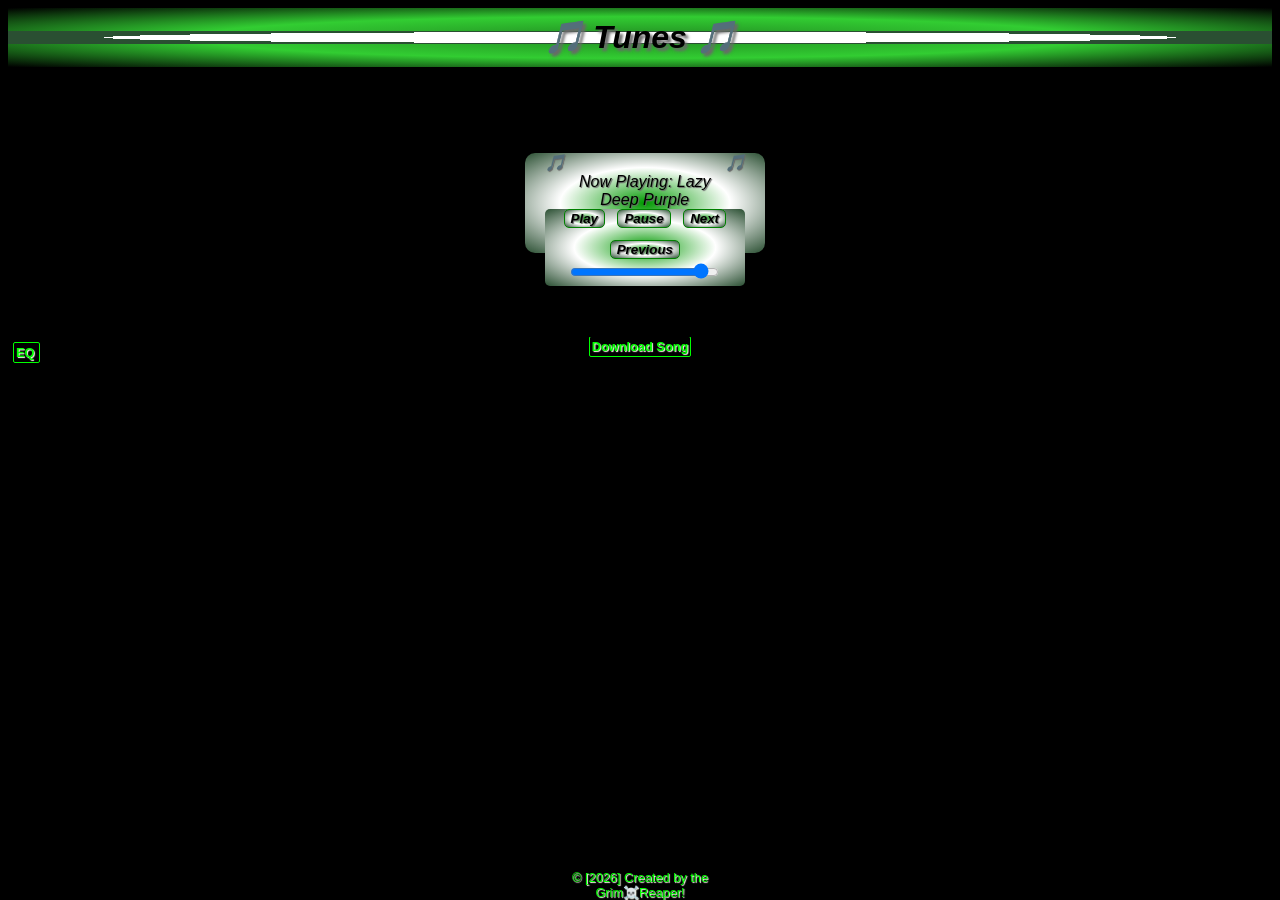
==== index.html @ 544a2c22 "Update index.html" ====
<!DOCTYPE html>
<html lang="en">
<head>
  <meta http-equiv="cache-control" content="no-cache"> 
  <link rel="icon" type="image/jpeg" href="IMG_0304.jpeg">  <!-- Favicon -->
  <link rel="apple-touch-icon" href="IMG_0304.jpeg">
  <link rel="stylesheet" href="style.css">
  <link rel="manifest" href="manifest.json">
  <meta name="theme-color" content="#000000">
  <meta name="apple-mobile-web-app-capable" content="yes">
  <meta name="apple-mobile-web-app-status-bar-style" content="black-translucent">
  <meta charset="UTF-8">
  <meta name="viewport" content="width=device-width, initial-scale=1.0">

<title>Tunes</title>
  
</head>
<body>

     <!-- Green Header -->
   <header>
    <h1>🎵 Tunes 🎵</h1>
                </header>

<!-- 🎵 MP3 PLAYER 🎵 -->
       <div class="container">
    <div class="player"><span style="float: left; margin-top: -20px;">🎵</span><span style="float: right; margin-top: -20px;">🎵</span>
        <div class="details">
            <div class="now-playing">Now Playing: <span id="track-name">Track Name</span></div>
            <div class="track-artist" id="track-artist">Artist Name</div>
        </div>
        <div class="controls">
            <button id="play">Play</button>
            <button id="pause">Pause</button>
            <button id="next">Next</button>
            <button id="previous">Previous</button>
            <input type="range" min="-10" max="10" value="10" id="volume">
        </div>
      <!--  <div class="playlist" id="playlist"></div> -->
        <audio id="audio"></audio> 
    </div></div>
               <!-- Build Download -->
   <a id="download-link" href="#" target="_self" download>Download Song</a>
     
  
                <!-- Equalizer -->
       <div class="equalizercontainer" onclick="toggleSidebar()">
         <div class="EQ">EQ</div>
         </div>
         <div id="sidebar" class="sidebar"> 

<label for="bass">Bass</label>
<input type="range" min="-10" max="10" value="5" id="bass"><br>
<label for="mid">Mid</label>
<input type="range" min="-10" max="10" value="0" id="mid"><br>
<label for="treble">Treble</label>
<input type="range" min="-10" max="10" value="7" id="treble">
</div>
  <!-- toggle sidebar function -->
<script>
function toggleSidebar() {
  document.getElementById("sidebar").classList.toggle("active");
} 
</script> 
  


  


  

  
                       <!-- JavaScript Files -->
                  <script src="js/tunes.js"></script> 
            



  <div class="footer">
<footer style="text-align: center; color: lime; text-shadow: 1px 1px 1px ivory; font-size: .8em;">
      © [2026] Created by the<br>Grim☠️Reaper!
    </footer>
  </div>
</body>
</html>
---- style.css ----
/* CSS Tunes Style */
/* Base page settings */
   body {
  box-sizing: border-box;
  background-color: Black;
  color: forestgreen;
  font-family: Arial, sans-serif;
  text-align: center;
}

/* Header (Green banner) */
header {
  background-color: forestgreen;
  color: Black;
  text-align: center;
  padding: 0.1em 0;   /* .3em 0; */
  margin: 0;
  line-height: 80%;  
  background-image: radial-gradient(forestgreen,
                                  limegreen, black);
}

/* Header */
    h1 {
  background-color: white;
  padding: 25px auto; /* 5px auto */
  text-align: center;
  text-shadow: 3px 3px 3px dimgray;
  font-style: italic;
  font-size: 2em;
  background-image: radial-gradient(#fff 25%,
                                #fff 60%, #2a4f32 15%);
}

     /* container for holding MP3 player */
    .container{
      display: block;
      justify-content: center;
      align-items: center;
      margin: 150px auto auto auto; 
      position: relative; /* Relative */
      width: 200px;
      height: 80px; 
      background-color: Black;
      color: Green;
      padding: 20px;
    
    }

/* Audio MP3 Player */
.player {
    width: 200px;
    background-color: white;
    color: black;
    font-style: italic;
    font-weight: 450; 
    text-shadow: 1px 1px 1px dimgray;
    margin: auto;
    position: absolute; 
    left: 2%;
    bottom:  70%;
    height: 60px; 
    padding: 20px; /* was 20 */
    background-image: radial-gradient(#090,
                                #fff, #2a4f32);
    border-radius: 10px;
}

/* Control & Button Styles */
.controls {
    back-ground: White;
    top: 20px; 
    border-radius: 5px;
    padding-bottom: 1px; /* add padding*/
    background-image: radial-gradient(#090,
                                #fff, #2a4f32);
    color: Green;
    align-text: center;   /* Centers items */
}
#play {
  background-color: white;
  background-image: radial-gradient(#090,
                                #fff, #2a4f32);
  color: black;
  font-style: italic;
  font-weight: 700; /* bold */
  text-shadow: 1px 1px 1px dimgray;
  border-radius: 5px;
  border: 1px solid green;
  text-align: center;
  padding: 5px auto 5px auto;
  margin-bottom: 10px;

}
  
  #pause{
    background-color: white;
    background-image: radial-gradient(#090,
                                #fff, #2a4f32);
    color: black;
    font-style: italic;
    font-weight: 700;
    text-shadow: 1px 1px 1px dimgray;
    border-radius: 5px;
    border: 1px solid green;
    text-align: center;
    padding: 5px auto 5px auto;
    margin-bottom: 10px;
    margin-left: 8px;
    margin-right: 8px;
    
  }

    #next {
      background-color: white;
      background-image: radial-gradient(#090,
                                #fff, #2a4f32);
      color: black;
      font-style: italic;
      font-weight: 700;
      text-shadow: 1px 1px 1px dimgray;
      border-radius: 5px;
      border: 1px solid green;
      text-align: center;
      padding: 5px auto 5px auto;
      margin-bottom: 10px;
      
    }

      #previous {
      background-color: white;
      background-image: radial-gradient(#090,
                                #fff, #2a4f32);
      color: black;
      font-style: italic;
      font-weight: 700;
      text-shadow: 1px 1px 1px dimgray;
      border: 1px solid green;
      margin: 2px 20px;
      padding: 2px auto;
      border-radius: 5px;
      }  
     
        #volume {
          background-color: white;
          color: green;
          padding: 0px 10px 2px 10px; 
        }

.playlist {
    color: green;
    margin-top: 10px;
}

/* Download Styles */
a { 
   font-size: 0.8em; 
   text-decoration: none;
   font-weight: 700;
   text-shadow: 1px 1px 1px ivory;
   padding: 2px;
   border-radius: 2px;
   border: 1px solid lime;
}
a:link { color: lime; 
         text-shadow: 1px 1px 1px ivory; }
a:visited { color: lime;
         text-shadow: 1px 1px 1px ivory; }
a:active { color: lime; 
         text-shadow: 1px 1px 1px ivory; }


 /* Equalizer */
.equalizercontainer {
  cursor: pointer;
  padding: 2px;
  width: 30px;
  height: 20px;
  border-radius: 2px;
}

 /* Equalizer Button */
.EQ {
  font-size:  0.8em;
  text-align: left;
  color: lime;
  text-shadow: 1px 1px 1px ivory;
  font-weight: bold;
  margin-top:  -15px;
  margin-left:  3px;
  padding: 2px;
  border: 1px solid lime;
  border-radius: 2px;
}

/* Sidebar Equalizer */
.sidebar {
  position: fixed;
  margin-top: -10px;
  margin-left: -210px; 
  width: 200px; 
  height: 70px;
  color: black;
  font-weight: 450;
  text-shadow: 1px 1px 1px dimgray;
  background: white;
  background-image: radial-gradient(#090,
                                #fff, #2a4f32);
  text-align: center;
  font-size: 1em;
  padding-top: 10px; 
  padding-bottom: 10px;
  border-radius: 10px;
  transition: 0.3s;
}

.sidebar.active {
  margin-left: 0px;
}

/* copyright */    
.footer { /* was text */
  position: absolute; /* Position the text absolutely */
  bottom: 0;         /* Align to the bottom */
  left: 50%;         /* Center horizontally */
  transform: translateX(-50%); /* Adjust for centering */
}
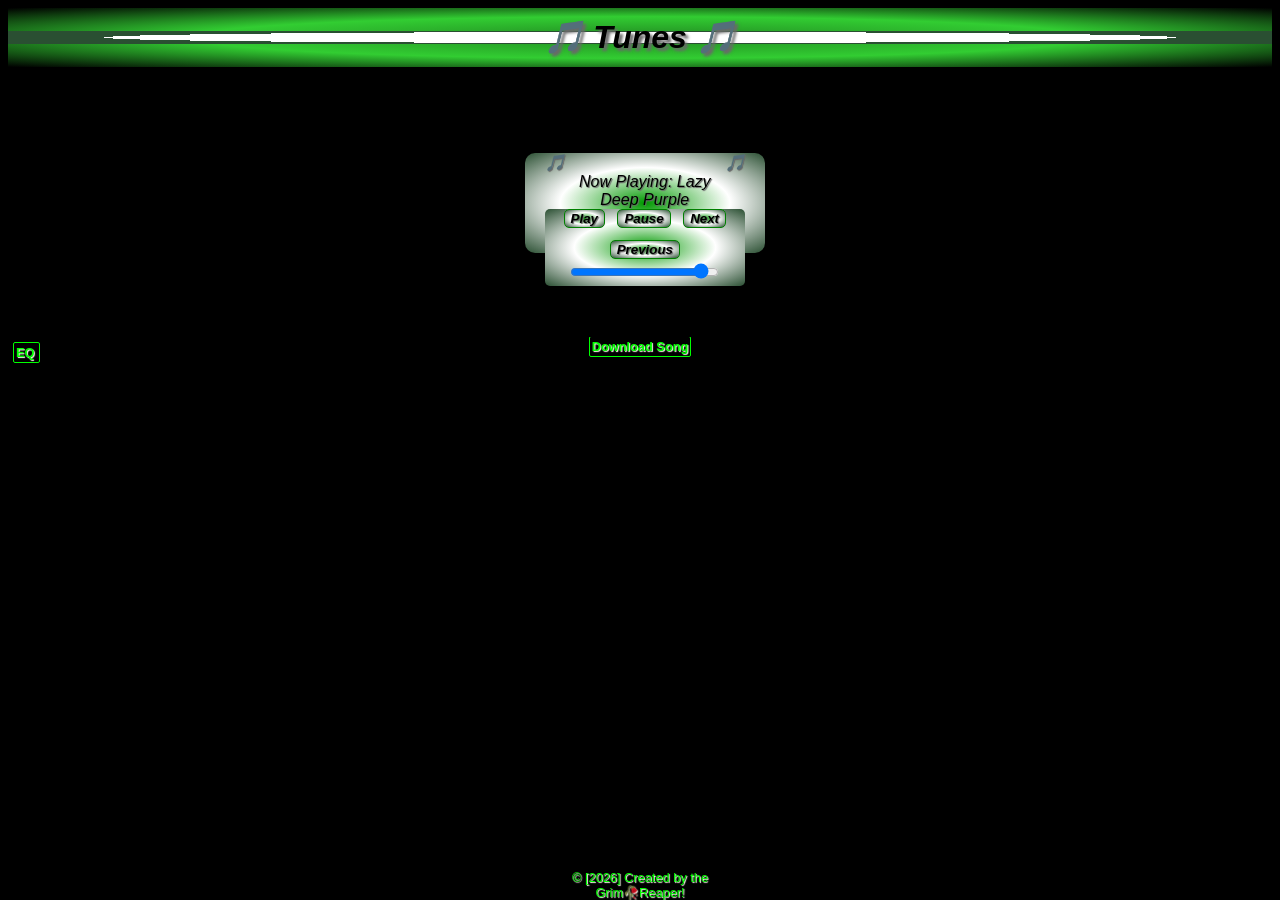
==== commit eb7c605d: "Update index.html" ====
--- a/index.html
+++ b/index.html
@@ -79,7 +79,7 @@
 
   <div class="footer">
 <footer style="text-align: center; color: lime; text-shadow: 1px 1px 1px ivory; font-size: .8em;">
-      © [2026] Created by the<br>Grim☠️Reaper!
+      © [2026] Created by the<br>Grim🥀Reaper!
     </footer>
   </div>
 </body>
--- a/style.css
+++ b/style.css
@@ -149,11 +149,6 @@
           padding: 0px 10px 2px 10px; 
         }
 
-.playlist {
-    color: green;
-    margin-top: 10px;
-}
-
 /* Download Styles */
 a { 
    font-size: 0.8em; 
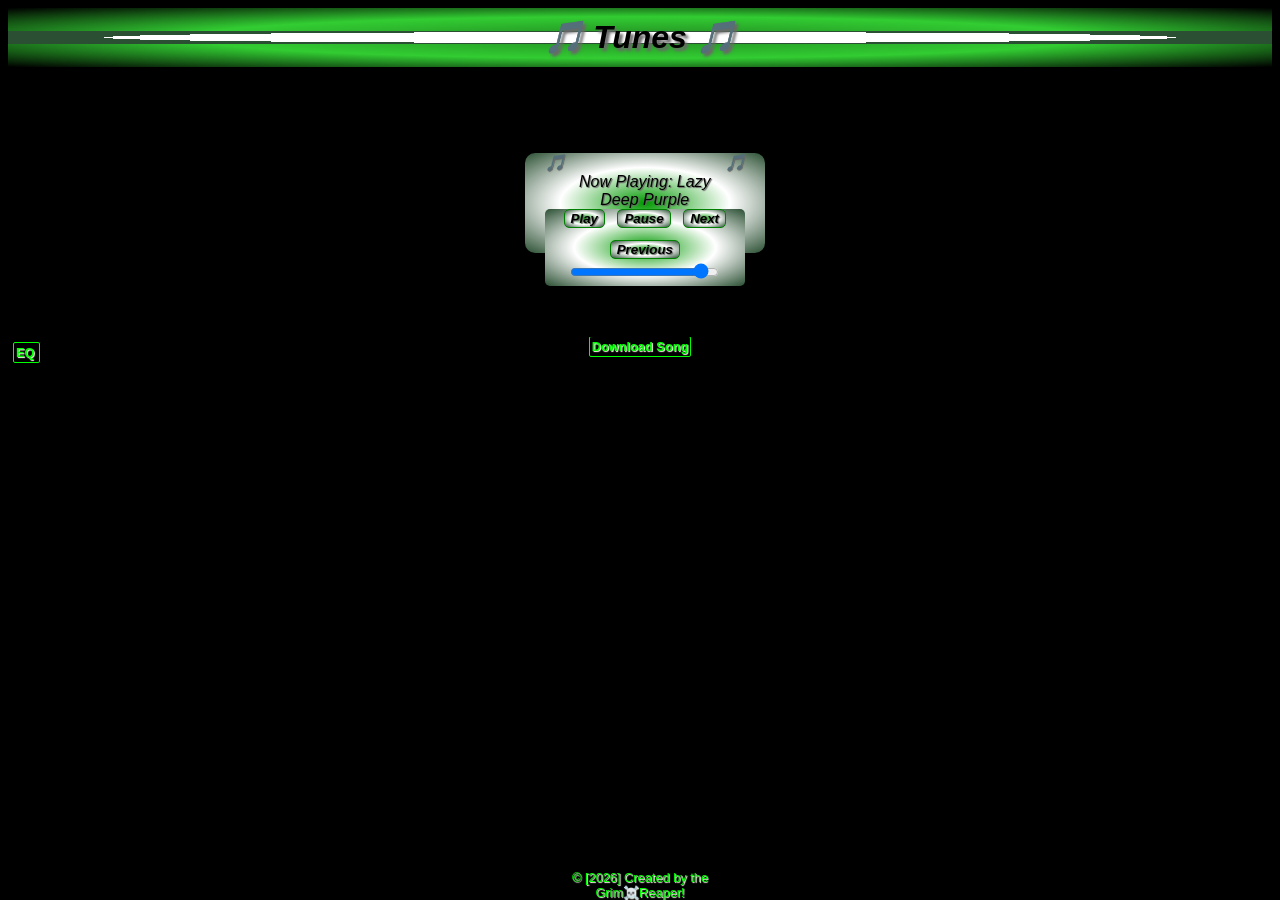
==== commit 5b544bfe: "Update index.html" ====
--- a/index.html
+++ b/index.html
@@ -79,7 +79,7 @@
 
   <div class="footer">
 <footer style="text-align: center; color: lime; text-shadow: 1px 1px 1px ivory; font-size: .8em;">
-      © [2026] Created by the<br>Grim🥀Reaper!
+      © [2026] Created by the<br>Grim☠️Reaper!
     </footer>
   </div>
 </body>
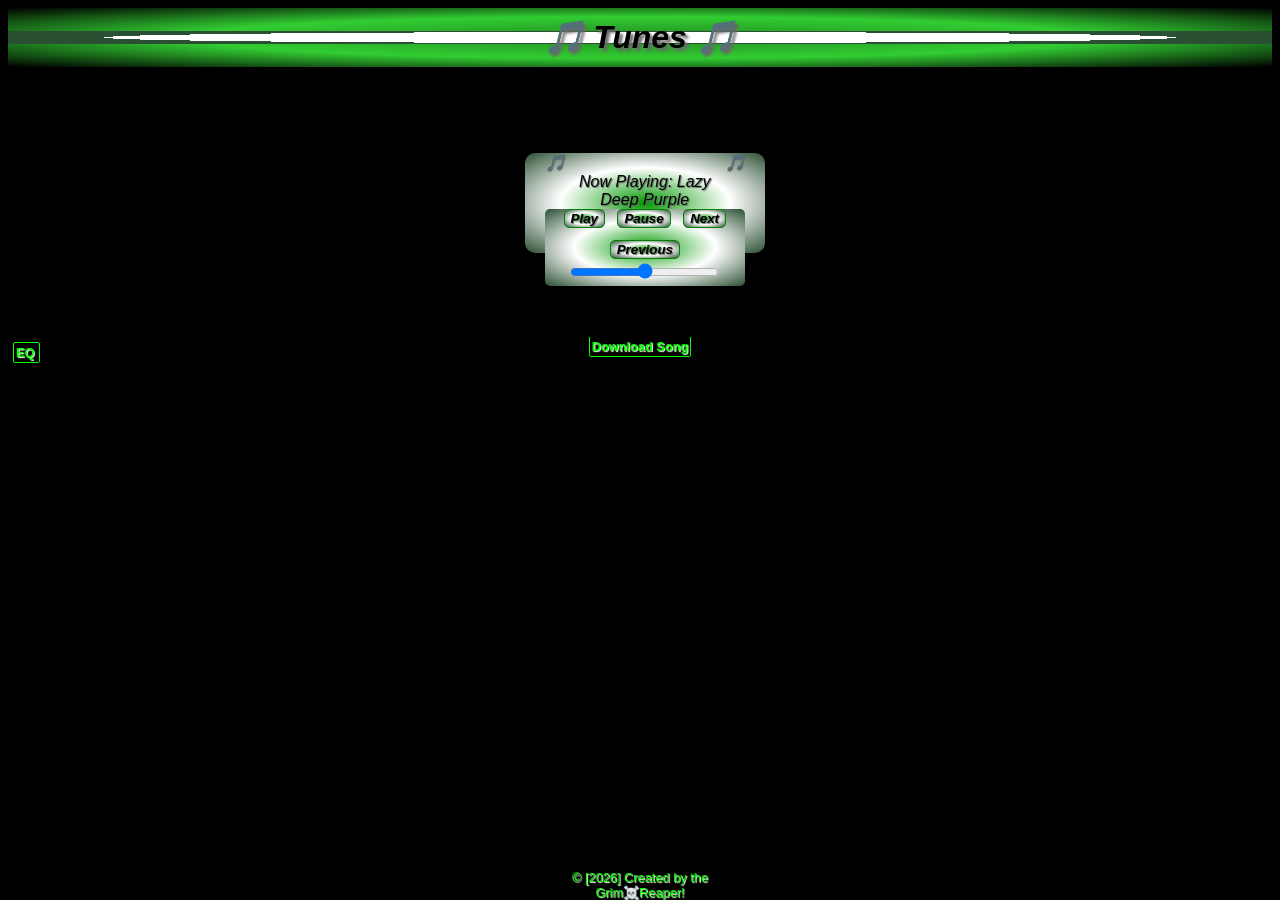
==== commit 4dc47687: "Update index.html" ====
--- a/index.html
+++ b/index.html
@@ -34,7 +34,7 @@
             <button id="pause">Pause</button>
             <button id="next">Next</button>
             <button id="previous">Previous</button>
-            <input type="range" min="-10" max="10" value="10" id="volume">
+            <input type="range" min="-10" max="10" value="0" id="volume">
         </div>
       <!--  <div class="playlist" id="playlist"></div> -->
         <audio id="audio"></audio> 
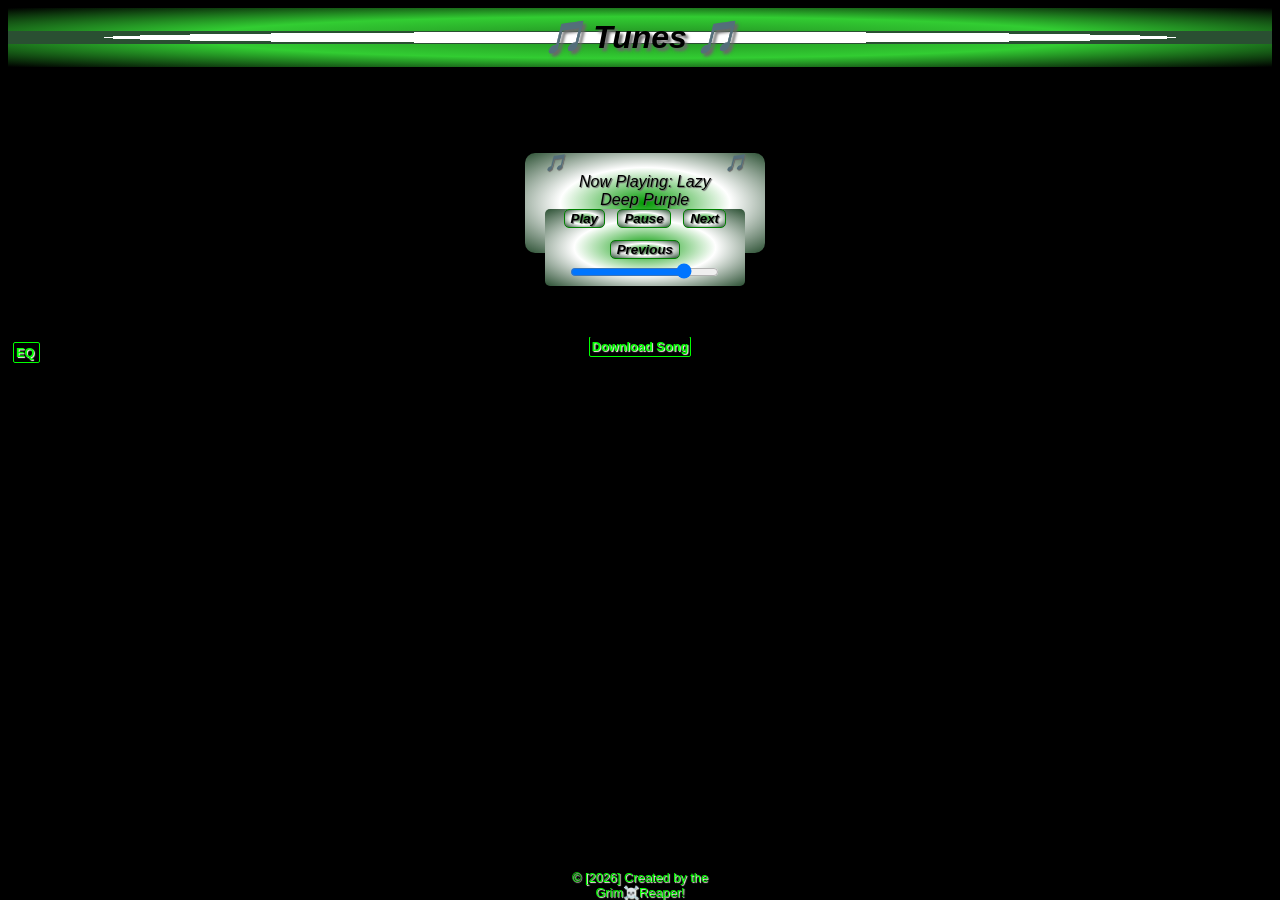
==== commit 9876a3a0: "Update index.html" ====
--- a/index.html
+++ b/index.html
@@ -34,9 +34,8 @@
             <button id="pause">Pause</button>
             <button id="next">Next</button>
             <button id="previous">Previous</button>
-            <input type="range" min="-10" max="10" value="0" id="volume">
+            <input type="range" min="-10" max="10" value="7" id="volume">
         </div>
-      <!--  <div class="playlist" id="playlist"></div> -->
         <audio id="audio"></audio> 
     </div></div>
                <!-- Build Download -->
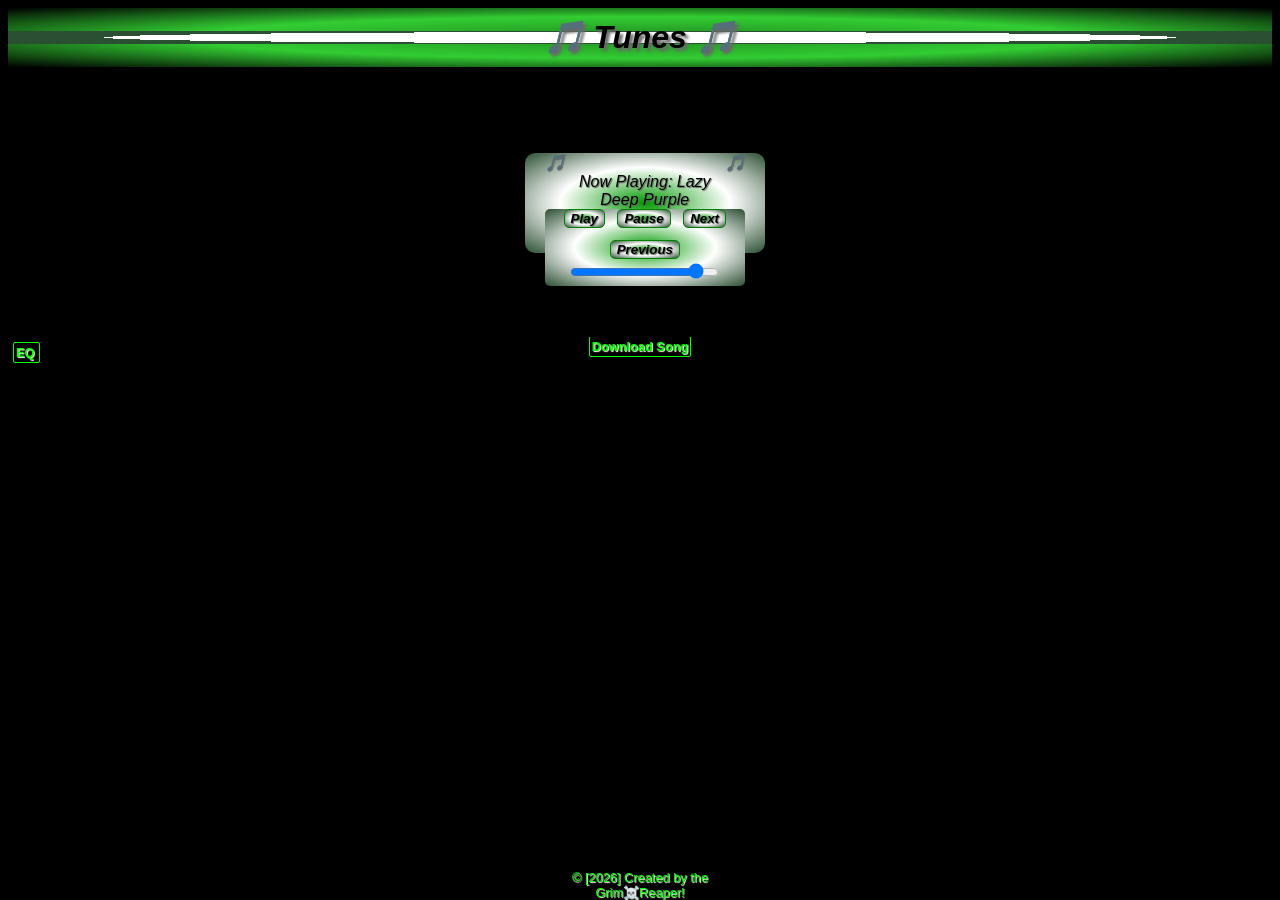
==== commit e5a1fcd7: "Update index.html" ====
--- a/index.html
+++ b/index.html
@@ -34,7 +34,7 @@
             <button id="pause">Pause</button>
             <button id="next">Next</button>
             <button id="previous">Previous</button>
-            <input type="range" min="-10" max="10" value="7" id="volume">
+            <input type="range" min="-10" max="10" value="9" id="volume">
         </div>
         <audio id="audio"></audio> 
     </div></div>
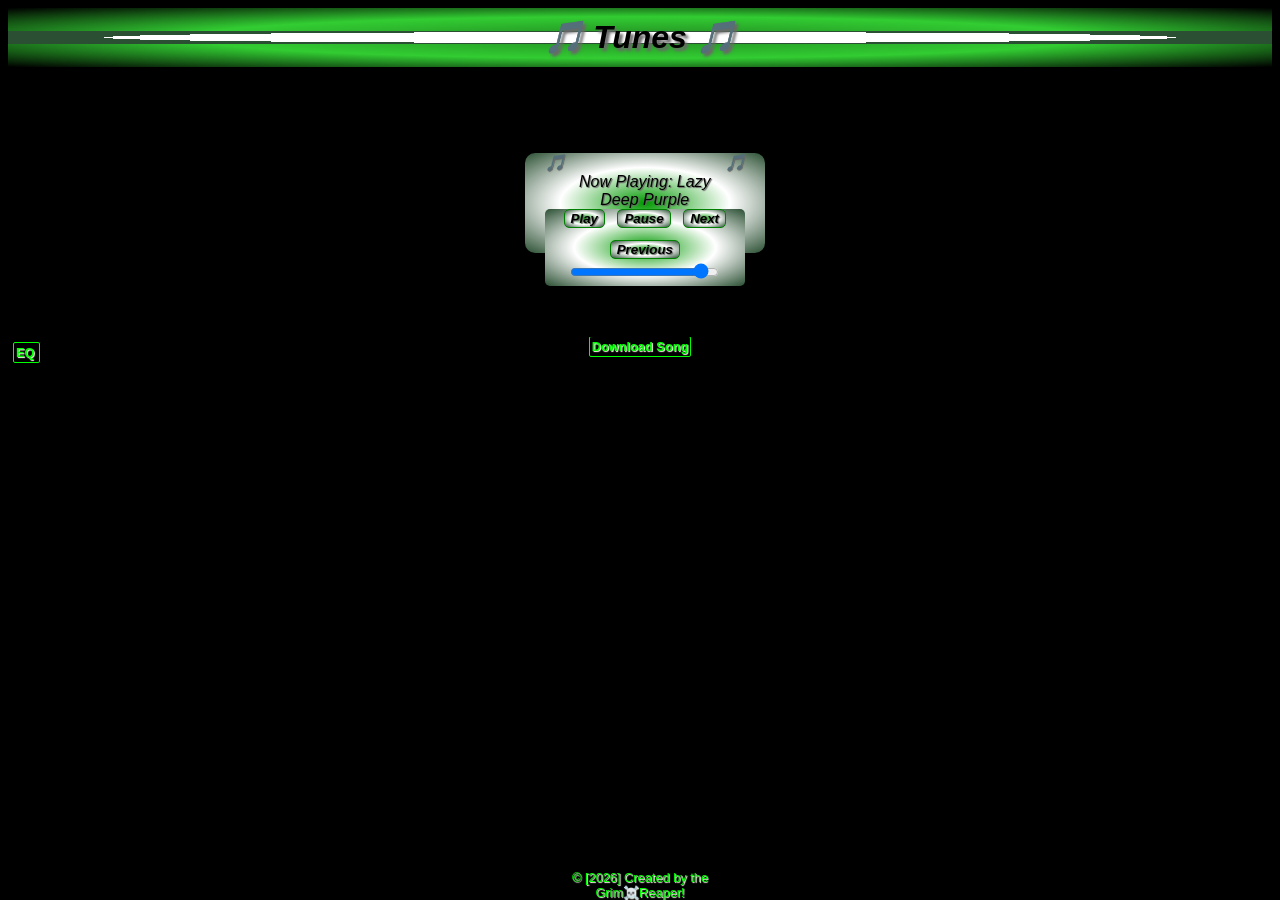
==== commit bc1c6404: "Update index.html" ====
--- a/index.html
+++ b/index.html
@@ -34,7 +34,7 @@
             <button id="pause">Pause</button>
             <button id="next">Next</button>
             <button id="previous">Previous</button>
-            <input type="range" min="-10" max="10" value="9" id="volume">
+            <input type="range" min="-10" max="10" value="10" id="volume">
         </div>
         <audio id="audio"></audio> 
     </div></div>
